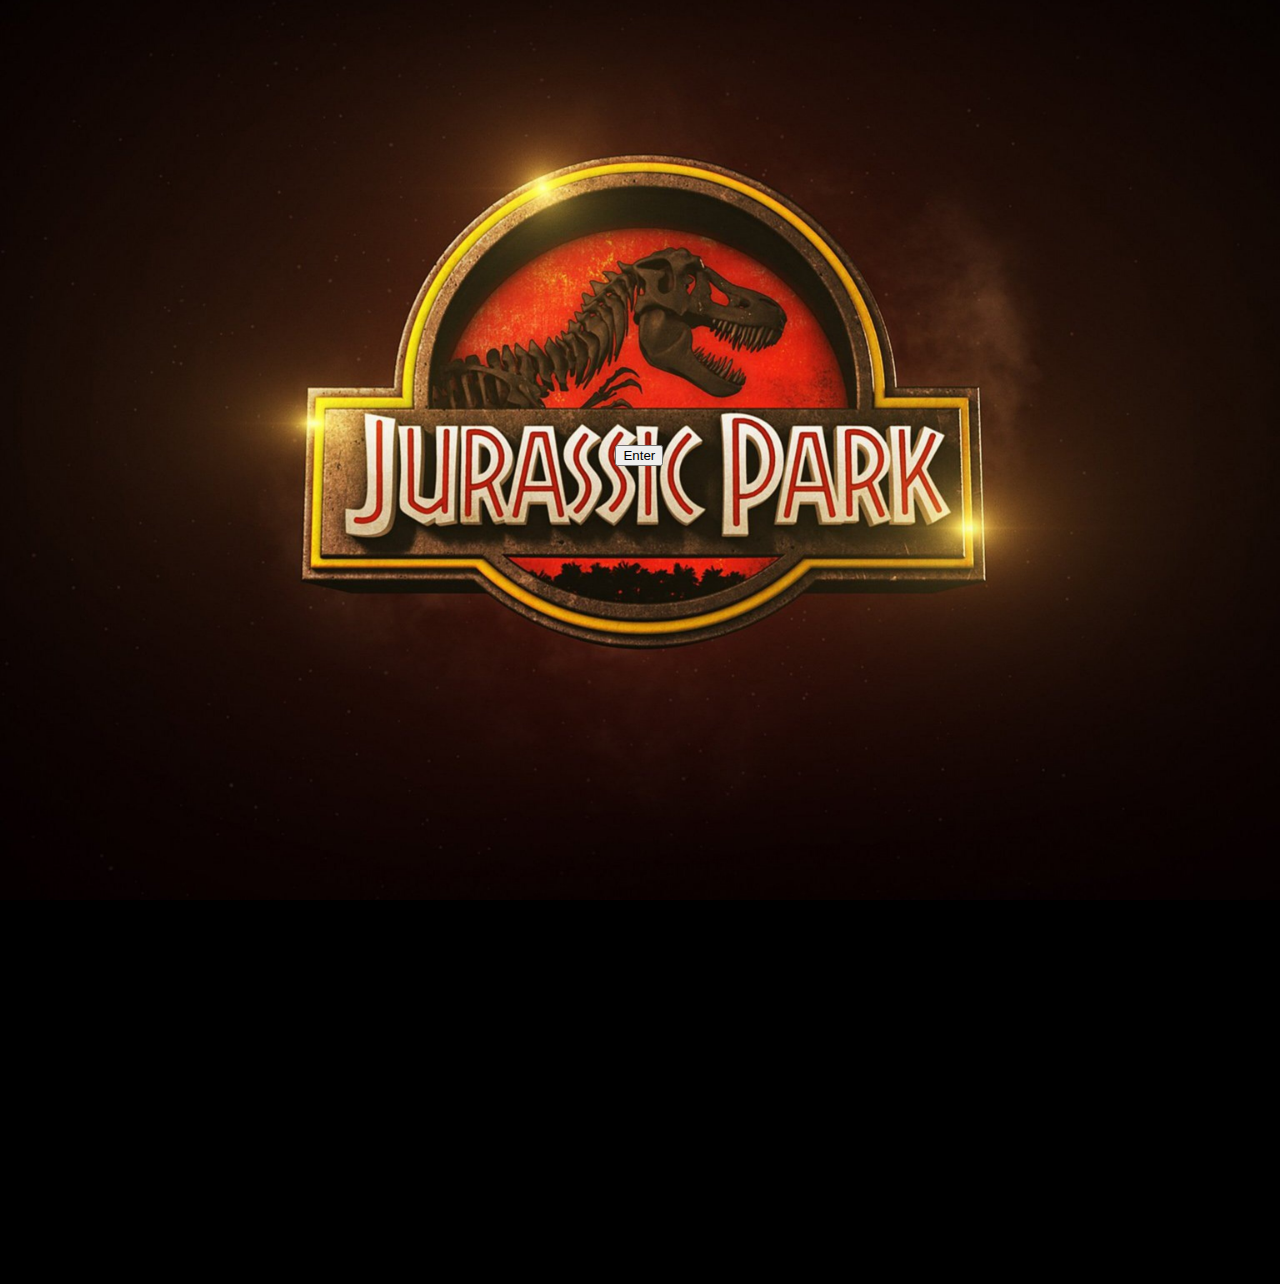
==== index1.html @ f6071c6c "test3" ====
<!doctype html>
<html>
  <head>
    <meta charset='utf-8'>
    <meta name='viewport' content='width=device-width, initial-scale=1, user-scalable=no'>
    <meta name='mobile-web-app-capable' content='yes'>
    <meta name='apple-mobile-web-app-capable' content='yes'>

    <link rel="manifest" href="manifest.json">
    <link rel='icon' type='image/png' sizes='32x32' href='media/textures/dino-icon-32.png'>
    <link rel='icon' type='image/png' sizes='96x96' href='media/textures/dino-icon-96.png'>
    <link rel='stylesheet' href='css/dinosaurs.css'>

    <title>Jurassic Park</title>
  </head>

  <body>
    <script type="importmap">
			{
				"imports": {
					"three": "./js/third-party/three.js/build/three.module.js",
					"three/addons/": "./js/third-party/three.js/examples/jsm/"
				}
			}
		</script>

    <article id='landingPage' class='not-hidden'>

      <main class='loading'>
        <div class='lds-ellipsis'>
          <div></div><div></div><div></div><div></div>
        </div>
        <ul class='menu main-menu'>
          <li id='view2DButton'>
            <button >Enter</button>
          </li>
          <li class='disabled' id='viewVRButton'>
          </li>
          <li class='disabled' id='viewARButton'>
          </li>
        </ul>
      </main>

      
    </article>

    <article id='dinosaurSelection' class='hidden'>
      <div class='button-bar'>
        <button id='closeSelection' alt='Close Dinosaur Selection'>Close</button>

      </div>
      <ul id='dinosaurList' class='menu'>
        <li data-dinosaur='ankylosaurus'>
          Anklyosaurus
          <p>She may be covered in spikes, but our Ankylosaur is actually quite cuddly
          and loves to meet new friends! Think of her as a big, prehistoric puppy.</p>
        </li>

        <li data-dinosaur='trex'>
          Tyrannosaurus Rex
          <p>Don't let the big teeth scare you, our T-Rex is really a big softie that
          loves showing off. Her hobbies include making stompy noises with her feet
          and going for runs around her pen.</p>
        </li>
   
      </ul>
    </article>

    <article id='canvasContainer' class='hidden loading'>
      <div class='button-bar'>
        <button id='showSelection' alt='Select a different Dinosaur'>Back</button>
        <button id='showDinosaurVR' alt='View Dinosaur in VR' class='hidden'>Enter VR</button>
        <button id='showDinosaurAR' alt='View Dinosaur in AR' class='hidden'>Enter AR</button>
      </div>

      <div class='lds-ellipsis'>
        <div></div><div></div><div></div><div></div>
      </div>
      <!-- Main WebGL content, injected by dinosaur-app.js -->
    </article>

    <script type="module">
      import WebXRPolyfill from './js/third-party/webxr-polyfill/build/webxr-polyfill.module.js';
      import { QueryArgs } from './js/query-args.js';

      import { PreloadDinosaurApp, RunDinosaurApp, SetStateChangeCallback, EndXRSession } from './js/dinosaur-app.js';

      const SCREEN = {
        Home: 0,
        Select: 1,
        View: 2
      };

      const VIEW_MODE = {
        Flat: 0,
        VR: 1,
        AR: 2
      };

      let appState = {
        screen: SCREEN.Home,
        viewMode: VIEW_MODE.Flat,
        dinosaur: null,
        debug: QueryArgs.getBool('debug'),
        inXR: false
      };

      // Initialized the polyfill unless specifically requested not to.
      let usePolyfill = QueryArgs.getBool('polyfill', true);
      if (usePolyfill) {
        let polyfill = new WebXRPolyfill();
      }

      let landingPage = document.getElementById('landingPage');
      let mainElement = document.querySelector('main');
      let selectionElement = document.getElementById('dinosaurSelection');
      let containerElement = document.getElementById('canvasContainer');

      let closeSelectionButton = document.getElementById('closeSelection');
      let showSelectionButton = document.getElementById('showSelection');
      let showDinosaurVRButton = document.getElementById('showDinosaurVR');
      let showDinosaurARButton = document.getElementById('showDinosaurAR');

      let view2DButton = document.getElementById('view2DButton');

      let arScaleSelect = document.getElementById('arScale');

      let vrSupported = false;
      let arSupported = false;

      function updateAppState(pushState = true) {
        if (pushState) {
          history.pushState(appState, null, null);
        }

        switch (appState.screen) {
          case SCREEN.Home:
            landingPage.classList.remove('hidden');
            containerElement.classList.add('hidden');
            selectionElement.classList.add('hidden');
            break;
          case SCREEN.Select:
            selectionElement.classList.remove('hidden');

            if (appState.viewMode == VIEW_MODE.AR) {
              selectionElement.classList.add('ar');
            } else {
              selectionElement.classList.remove('ar');
            }

            break;
          case SCREEN.View:
            landingPage.classList.add('hidden');
            selectionElement.classList.add('hidden');
            containerElement.classList.remove('hidden');

            if (appState.viewMode == VIEW_MODE.Flat) {
              setTimeout(() => {
                RunDinosaurApp(containerElement, { dinosaur: appState.dinosaur });
              }, 100);
            } else {
              let immersiveMode = null;
              if (appState.viewMode == VIEW_MODE.VR) {
                immersiveMode = 'immersive-vr';
              } else if (appState.viewMode == VIEW_MODE.AR) {
                immersiveMode = 'immersive-ar';
              }

              RunDinosaurApp(containerElement, {
                xrSessionMode: immersiveMode,
                dinosaur: appState.dinosaur,
                arScale: parseFloat(arScaleSelect.value)
              });
            }

            break;
        }
      }

      SetStateChangeCallback((state) => {
        if (state.dinosaur) {
          appState.dinosaur = state.dinosaur;
          history.replaceState(appState, null, null);
        }

        if (state.xrSessionStarted) {
          appState.inXR = true;
          document.body.classList.add('xr');
          document.body.classList.add(appState.viewMode == VIEW_MODE.AR ? 'ar' : 'vr');
        }

        if (state.xrSessionEnded) {
          appState.inXR = false;
          document.body.classList.remove('xr');
          document.body.classList.remove('ar');
          document.body.classList.remove('vr');
          if (appState.viewMode == VIEW_MODE.AR) {
            appState.screen = SCREEN.Select;
          } else if (appState.viewMode == VIEW_MODE.VR) {
            appState.viewMode = VIEW_MODE.Flat;
          }
          updateAppState(false);
          history.replaceState(appState, null, null);
        }
      });

      window.addEventListener("popstate", function(e) {
        appState = e.state;
        updateAppState(false);
      });

      closeSelectionButton.addEventListener('click', () => {
        appState.screen = SCREEN.Home;
        updateAppState();
      });

      showSelectionButton.addEventListener('click', () => {
        appState.screen = SCREEN.Select;
        updateAppState();
      });

      view2DButton.addEventListener('click', () => {
        appState.screen = SCREEN.Select;
        appState.viewMode = VIEW_MODE.Flat;
        updateAppState();
      });

      function startVR() {
        if (!vrSupported) return;
        if (appState.inXR) {
          EndXRSession();
          return;
        }
        appState.screen = SCREEN.View;
        appState.viewMode = VIEW_MODE.VR;
        updateAppState();
      }


      function startAR() {
        if (!arSupported) return;
        if (appState.inXR) {
          EndXRSession();
          return;
        }
        appState.screen = SCREEN.View;
        appState.viewMode = VIEW_MODE.AR;
        updateAppState();
      }

      viewARButton.addEventListener('click', () => {
        if (!arSupported) return;

        appState.screen = SCREEN.Select;
        appState.viewMode = VIEW_MODE.AR;
        updateAppState();
      });
      showDinosaurARButton.addEventListener('click', startAR);

      // Wire up each of the dinosaur selection options
      let dinosaurOptions = document.querySelectorAll('#dinosaurList>li');
      for (let dinosaur of dinosaurOptions) {
        let dinosaurType = dinosaur.getAttribute('data-dinosaur');
        dinosaur.addEventListener('click', () => {
          appState.screen = SCREEN.View;
          appState.dinosaur = dinosaurType;
          updateAppState();
        });
      }

      // Check to see if WebXR is available
 

      // Begin loading the app
      // The timeout is to give the main page a chance to update before we kick
      // of a fairly heavy preload process.
      setTimeout(() => {
        PreloadDinosaurApp(appState.debug).then(() => {
          // When the app's primary resources are ready to display, show the
          // main menu buttons.
          mainElement.classList.remove('loading');
          containerElement.classList.remove('loading');
        });
      }, 100);
    </script>
  </body>
</html>
---- css/dinosaurs.css ----
html, body {
  height: 100vh;
  margin: 0;
}

body {
  background-color: black;
  background-image: url('../media/textures/splash.jpg');
  background-attachment: fixed;
  background-position: center;
  background-repeat: no-repeat;
  background-size: cover;
  font: 1rem/1.4 -apple-system, BlinkMacSystemFont,
    Segoe UI, Roboto, Oxygen,
    Ubuntu, Cantarell, Fira Sans,
    Droid Sans, Helvetica Neue, sans-serif;
  color: #DEDEDE;
  height: 100vh;
}

body.ar {
  background-color: transparent;
}

a {
  color: #9999DE;
  text-decoration: none;
}

a:hover {
  text-decoration: underline;
}

h1 {
  text-align: center;
}

article {
  margin: 0;
}

article.hidden {
  display: none;
}

#landingPage {
  margin: 0;
  height: 100vh;
}

/*
 * Dinosaur selection menu
 */

#dinosaurSelection .button-bar {
  display: block;
  position: fixed;
  top: 0;
  left: 0;
  width: 100%;
  background-color: rgba(0.0, 0.0, 0.0, 0.7);
}

#closeSelection {
  margin: 1em;
  float: right;
  text-indent: -9999px;
  width: 32px;
  height: 32px;
  background-image: url('../media/textures/close-icon.svg');
  background-color: transparent;
  border: 0;
}




#dinosaurSelection {
  position: absolute;
  z-index: 9999;
  left: 0;
  top: 0;
  padding: 0;
  margin: 0;
  width: 100%;
  transform: translateX(0);
  background-color: black;
  transition: all 0.5s;
  font-size: 0.9em;
}



#dinosaurSelection .menu {
  margin: auto;
  max-width: 968px;
  margin-top: 48px;
}

#dinosaurSelection li {
  min-height: 128px;
}

#dinosaurSelection li:before {
  display: block;
  float: left;
  width: 128px;
  height: 128px;
  content: '';
  background-image: url('../media/textures/button-atlas.png');
  background-repeat: no-repeat;
  background-size: 400%;
}

li[data-dinosaur="ankylosaurus"]:before {
  background-position: 0 0;
}

li[data-dinosaur="brachiosaurus"]:before {
  background-position: -128px 0;
}

li[data-dinosaur="dilophosaurus"]:before {
  background-position: 0px -384px;
}

li[data-dinosaur="raptor"]:before {
  background-position: -384px -128px;
}

li[data-dinosaur="triceratops"]:before {
  background-position: -128px -128px;
}

li[data-dinosaur="mammoth"]:before {
  background-position: -256px -384px;
}

li[data-dinosaur="parasaurolophus"]:before {
  background-position: -384px 0;
}

li[data-dinosaur="pachycephalosaurus"]:before {
  background-position: -256px 0;
}

li[data-dinosaur="sabertooth"]:before {
  background-position: -384px -384px;
}

li[data-dinosaur="spinosaurus"]:before {
  background-position: -128px -384px;
}

li[data-dinosaur="stegosaurus"]:before {
  background-position: 0 -128px;
}

li[data-dinosaur="trex"]:before {
  background-position: -256px -128px;
}

/*
 *
 */

#canvasContainer {
  position: fixed;
  top: 0;
  left: 0;
  bottom: 0;
  right: 0;
}

#canvasContainer .button-bar {
  display: block;
  position: fixed;
  z-index: 10;
  height: 64px;
  top: 0;
  left: 0;
  width: 100%;
  background-image: linear-gradient(to bottom, rgba(0,0,0,0.8) 0%, rgba(0,0,0,0.5) 80%, rgba(0,0,0,0) 100%);
}

#canvasContainer .button-bar>button {
  margin: 1em;
  background-color: transparent;
  background-repeat: no-repeat;
  background-size: contain;
  background-position: center;
  text-indent: -9999px;
  width: 32px;
  height: 32px;
  border: 0;
  cursor: pointer;
}

#canvasContainer .button-bar>button.hidden {
  display: none;
}

.ar #canvasContainer canvas {
  display: none;
}

#showSelection {
  background-image: url('../media/textures/back-icon.svg');
}


/*
 *
 */

.dg.main {
  position: absolute;
  z-index: 100;
  top: 1em;
  right: 1em;
}

header {
  display: block;
  min-height: 50%;
  padding: 0 1em 0 1em;
}




header h2 {
  margin-top: 0.5em;
  text-align: center;
}

main {
  padding: 1em;
  margin: 1em auto;
  margin-top: 24em;
  border-radius: 5px;
  max-width: 78px;
  max-height: 50px;
  overflow: hidden;
  transition: all 1s;
}


main>.lds-ellipsis {
  display: none;
}



#canvasContainer>.lds-ellipsis {
  display: none;
}



ul.menu {
  list-style: none;
  padding: 0;
}

ul.menu>li {
  font-size: 1.8em;
  padding: 0.5em;
  min-height: 3em;
  transition: color 0.5s;
}

ul.menu>li>p {
  font-size: 0.6em;
}

ul.menu>li:hover {
  cursor: pointer;
  color: rgb(80,168,252);
}

#showSelection {
  position: absolute;
  z-index: 1;
}

#mainLoader {
  display: block;
  margin: 2em auto;
}
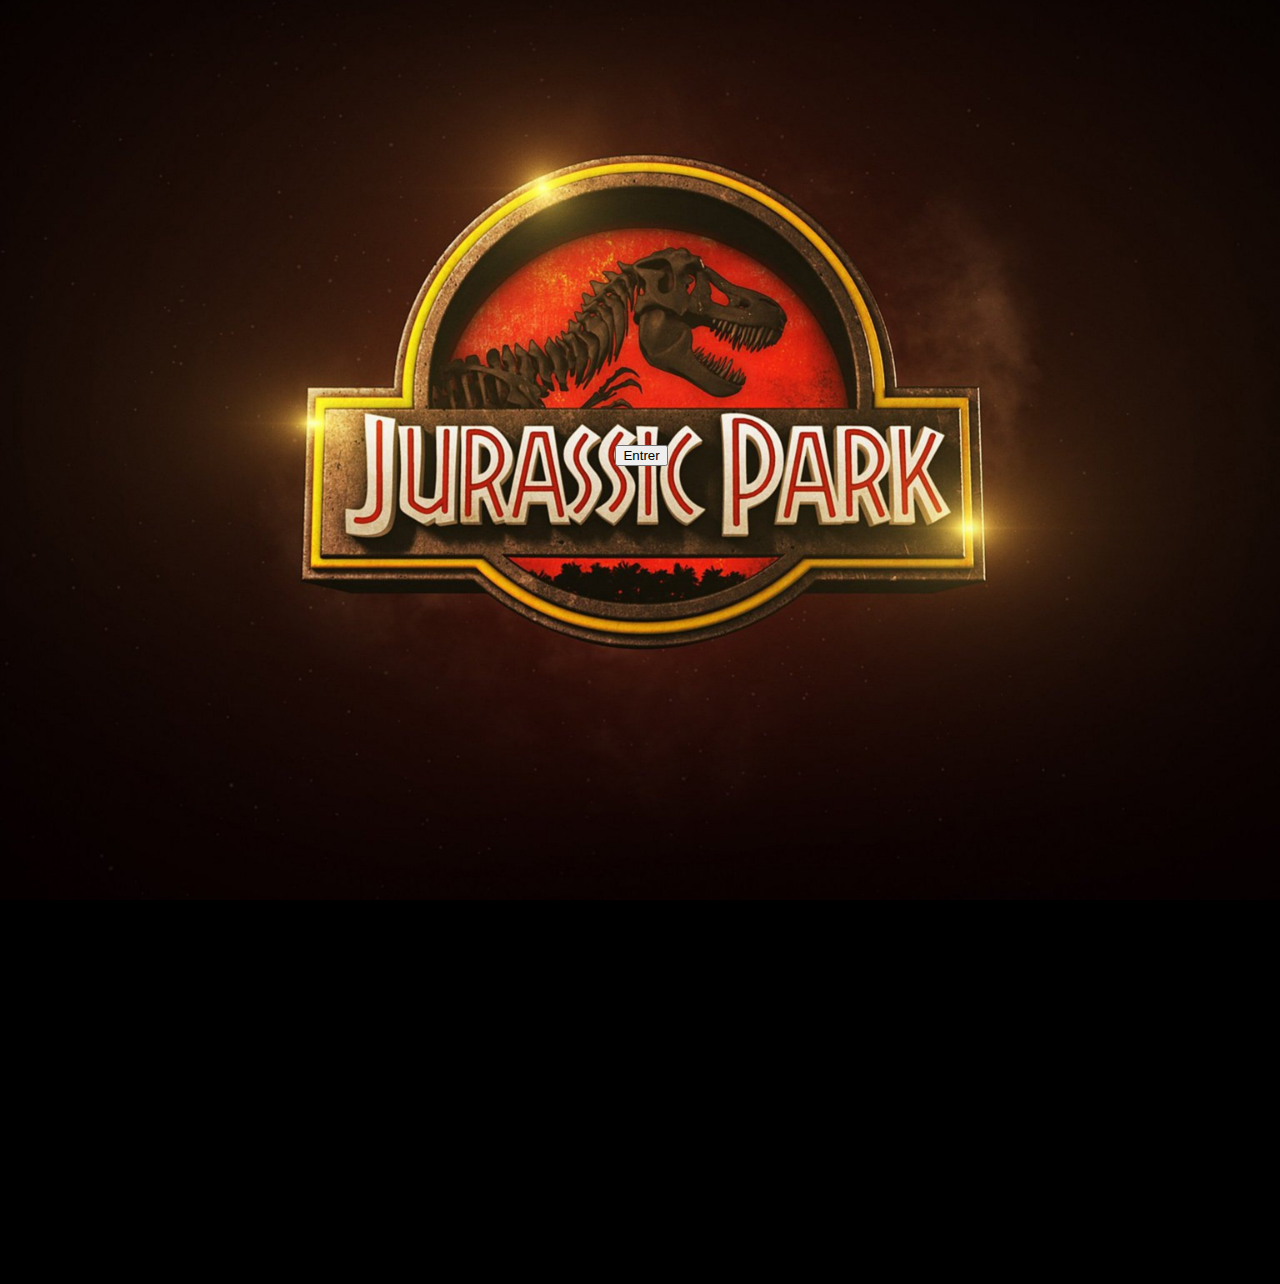
==== commit 08c1d66b: "Update index1.html" ====
--- a/index1.html
+++ b/index1.html
@@ -32,7 +32,7 @@
         </div>
         <ul class='menu main-menu'>
           <li id='view2DButton'>
-            <button >Enter</button>
+            <button >Entrer</button>
           </li>
           <li class='disabled' id='viewVRButton'>
           </li>
@@ -46,21 +46,21 @@
 
     <article id='dinosaurSelection' class='hidden'>
       <div class='button-bar'>
-        <button id='closeSelection' alt='Close Dinosaur Selection'>Close</button>
+        <button id='closeSelection' alt='Close Dinosaur Selection'>Fermer</button>
 
       </div>
       <ul id='dinosaurList' class='menu'>
         <li data-dinosaur='ankylosaurus'>
           Anklyosaurus
-          <p>She may be covered in spikes, but our Ankylosaur is actually quite cuddly
-          and loves to meet new friends! Think of her as a big, prehistoric puppy.</p>
+          <p>Il a beau être couvert de pointes, notre Ankylosaure est en fait très câlin et adore rencontrer des amis.
+          et adore rencontrer de nouveaux amis ! Considérez-la comme un gros chiot préhistorique.</p>
         </li>
 
         <li data-dinosaur='trex'>
           Tyrannosaurus Rex
-          <p>Don't let the big teeth scare you, our T-Rex is really a big softie that
-          loves showing off. Her hobbies include making stompy noises with her feet
-          and going for runs around her pen.</p>
+          <p>Ne laissez pas les grandes dents vous effrayer, notre T-Rex est en réalité un grand tendre qui aime se montrer.
+          adore se montrer. Ses passe-temps sont de faire des bruits avec ses pattes et de courir autour de son enclos.
+          et courir autour de son enclos.</p>
         </li>
    
       </ul>
